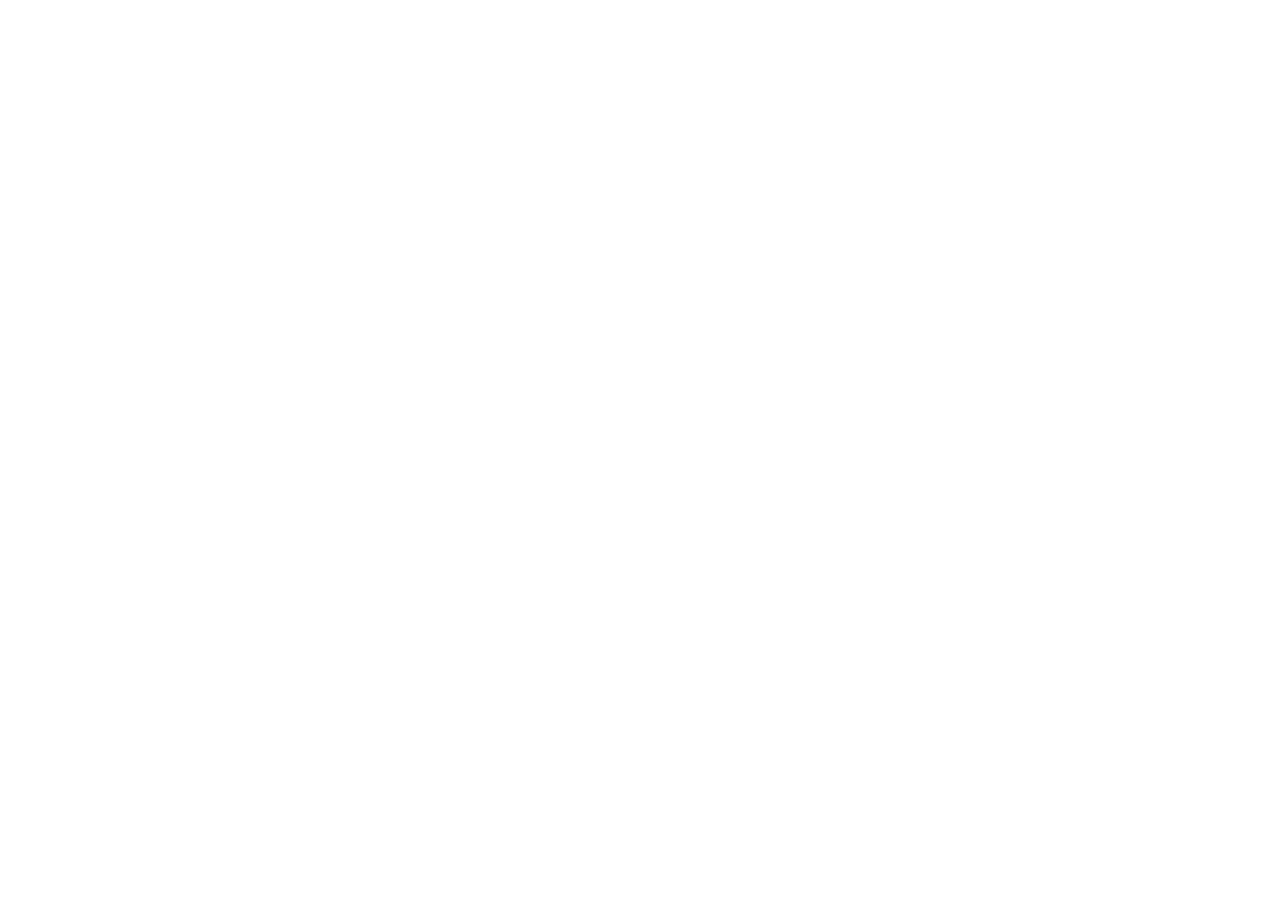
==== src/index.html @ a9d64b96 "Initial commit" ====
<!DOCTYPE html>
<html lang="en">
  <head>
    <meta charset="UTF-8" />
    <link rel="icon" type="image/svg+xml" href="/favicon.svg" />
    <meta name="viewport" content="width=device-width, initial-scale=1.0" />
    <title>Vanilla App Template</title>
    <link rel="stylesheet" href="./css/styles.css" />
  </head>
  <body>
    <load src="./partials/header.html" icon-path="img/sprite.svg#logo" />

    <main>
      <!-- Loads the specified .html file -->
      <load src="./partials/vite-promo.html" />
      <load src="./partials/badges.html" />
    </main>

    <load src="./partials/footer.html" />

    <script type="module" src="./main.js"></script>
  </body>
</html>
---- src/css/styles.css ----
/**
  |============================
  | include css partials with
  | default @import url()
  |============================
*/
/* Common styles */
@import url('./reset.css');
@import url('./base.css');
@import url('./container.css');
@import url('./animations.css');

/* Sections style */
@import url('./header.css');
@import url('./vite-promo.css');
@import url('./badges.css');
@import url('./back-link.css');
@import url('./footer.css');
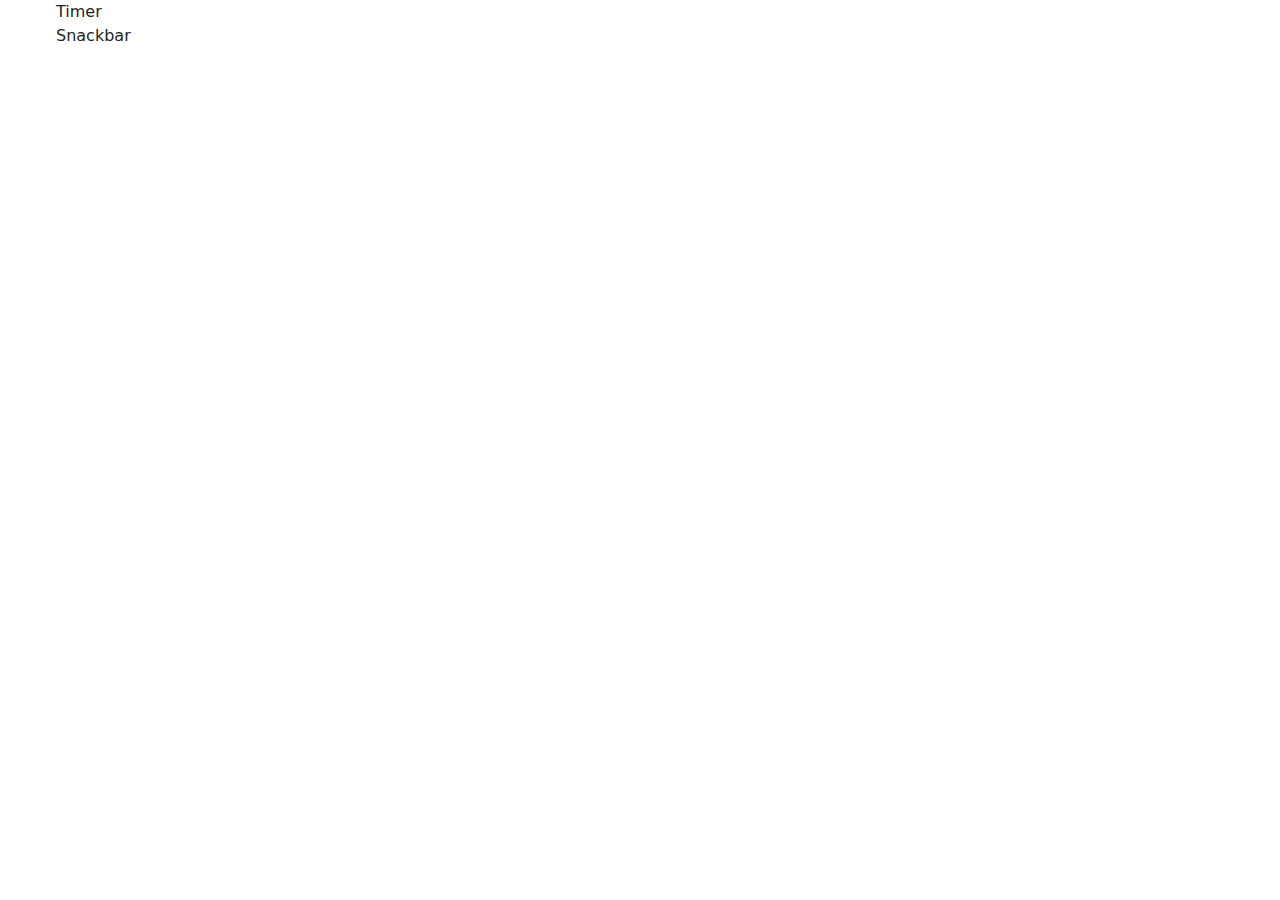
==== commit 783c9dcd: "add flatpckr" ====
--- a/src/index.html
+++ b/src/index.html
@@ -4,20 +4,25 @@
     <meta charset="UTF-8" />
     <link rel="icon" type="image/svg+xml" href="/favicon.svg" />
     <meta name="viewport" content="width=device-width, initial-scale=1.0" />
-    <title>Vanilla App Template</title>
+    <title>AdvancedJS-HW2</title>
+    <link
+      rel="stylesheet"
+      href="https://cdn.jsdelivr.net/npm/modern-normalize@3.0.0/modern-normalize.min.css"
+    />
     <link rel="stylesheet" href="./css/styles.css" />
   </head>
   <body>
-    <load src="./partials/header.html" icon-path="img/sprite.svg#logo" />
-
-    <main>
-      <!-- Loads the specified .html file -->
-      <load src="./partials/vite-promo.html" />
-      <load src="./partials/badges.html" />
-    </main>
-
-    <load src="./partials/footer.html" />
-
-    <script type="module" src="./main.js"></script>
+    <header class="page-header">
+      <div class="container">
+        <ul class="menu">
+          <li class="menu-item">
+            <a class="menu-link" href="./1-timer.html">Timer</a>
+          </li>
+          <li class="menu-item">
+            <a class="menu-link" href="./2-snackbar.html">Snackbar</a>
+          </li>
+        </ul>
+      </div>
+    </header>
   </body>
 </html>
--- a/src/css/styles.css
+++ b/src/css/styles.css
@@ -8,11 +8,3 @@
 @import url('./reset.css');
 @import url('./base.css');
 @import url('./container.css');
-@import url('./animations.css');
-
-/* Sections style */
-@import url('./header.css');
-@import url('./vite-promo.css');
-@import url('./badges.css');
-@import url('./back-link.css');
-@import url('./footer.css');
